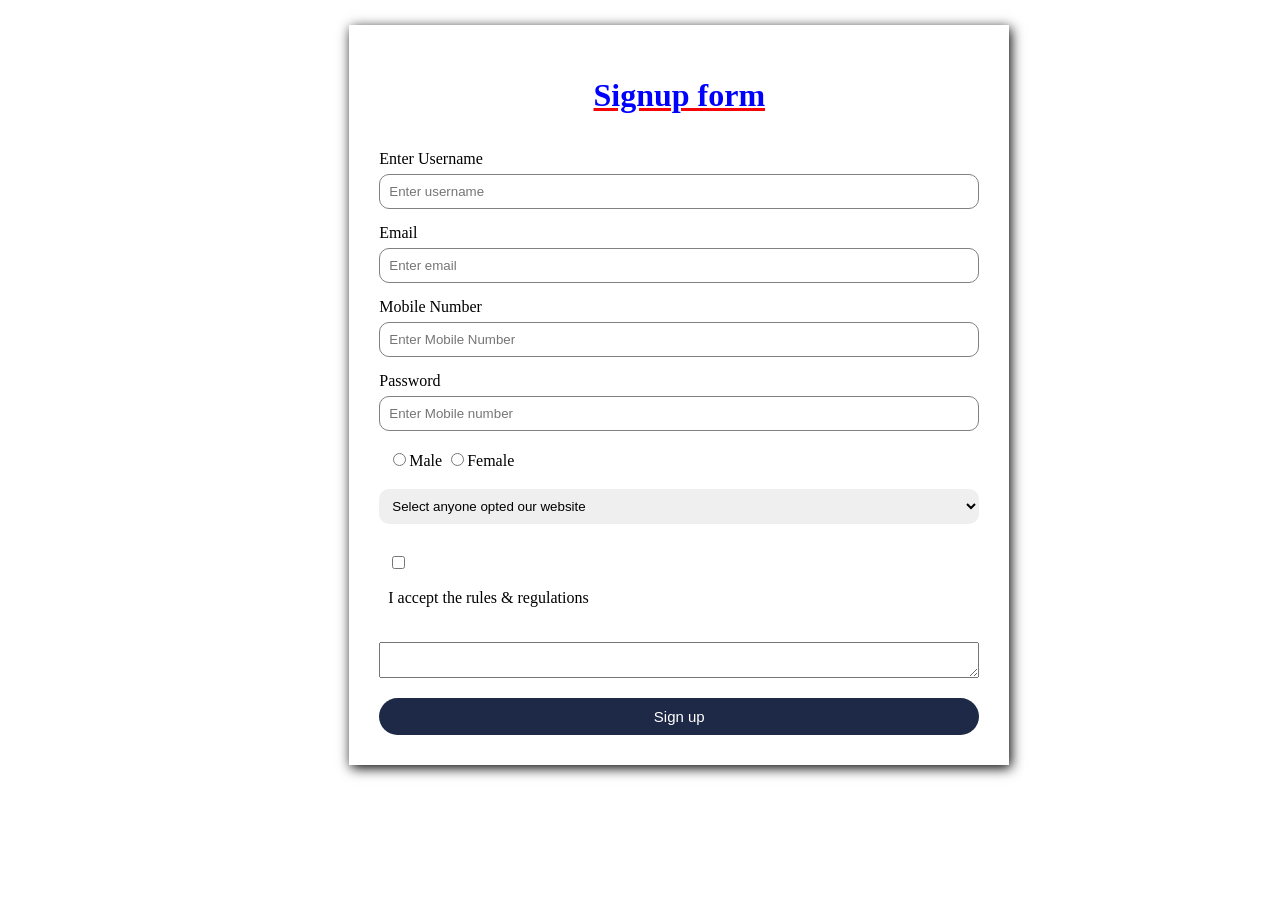
==== signup/index.html.html @ 76d8a573 "Add files via upload" ====
<!DOCTYPE html>
<html lang="en">
<head>
    <meta charset="UTF-8">
    <meta name="viewport" content="width=device-width, initial-scale=1.0"/>
    <title>Signup form</title>
    <link rel="stylesheet" href="signup.css">

</head>
<body>
    <form id="myform">
        <h1 id="signup">Signup form </h1>
        <label>Enter Username</label>
        <input type="text" placeholder="Enter username" required/>
        <label>Email</label>
        <!--nandini@-->
        <input type="email" placeholder="Enter email" required/>
        <label>Mobile Number</label>
        <input type="number" placeholder="Enter Mobile Number" required/>
        <label>Password</label>
        <input type="password" placeholder="Enter Mobile number" required/>
        <div>
            <input type="radio" name="gender" value="male"><span>Male</span>
            <input type="radio" name="gender" value="female"><span>Female</span>
        </div>
        <select>
            <option selected hidden> Select anyone opted our website</option>
            <option value="insta">Instagram</option>
            <option value="fb">Facebook</option>
            <option value="git">Github</option>
            <option value="linkedin">Linkedin</option>
        </select>
        <div>
            <input type="Checkbox"/>
            <p>I accept the rules & regulations</p>
        </div>
        <textarea></textarea>
        <button>Sign up</button>
    </form>
</body>
</html>
---- signup/signup.css ----
{
    font-family: sans-serif;
}



#myform{
    box-shadow: 2px 3px 12px black;
    /* border:3px solid brown; */
    display:flex;
    flex-direction: column;
    width:600px;
    /* background-color:yellow;*/
    margin-left:  27%;
    margin-top: 2%;
    padding: 30px;
}
#signup {
    color:blue;
    text-align:center;
    text-decoration:underline #f40606;
}
#myform label{
    margin-top: 15px;
    margin-bottom: 6px;
}
#myform input {
    padding: 9px;
    border-radius: 10px;
    border: 0.6px solid grey;
}
#myform div {
    padding: 9px;
    margin-top: 10px;
    margin-bottom: 10px;
}
#myform select {
    padding: 9px;
    border-radius: 10px;
    border: 0.6px grey;
    margin-bottom: 10px;
}
#check{
    display: flex;
    flex-direction: row;
}
#myform textarea {
    margin-bottom: 20px;
}
#myform button{
    background-color: #1e2948;
    color: white;
    border: none;
    border-radius: 25px;
    padding: 10px;
    font-size: 15px;
}
#myform button:hover {
    cursor: pointer;
    background-color: gainsboro;
    color: black;
    border: 1px solid black;
}
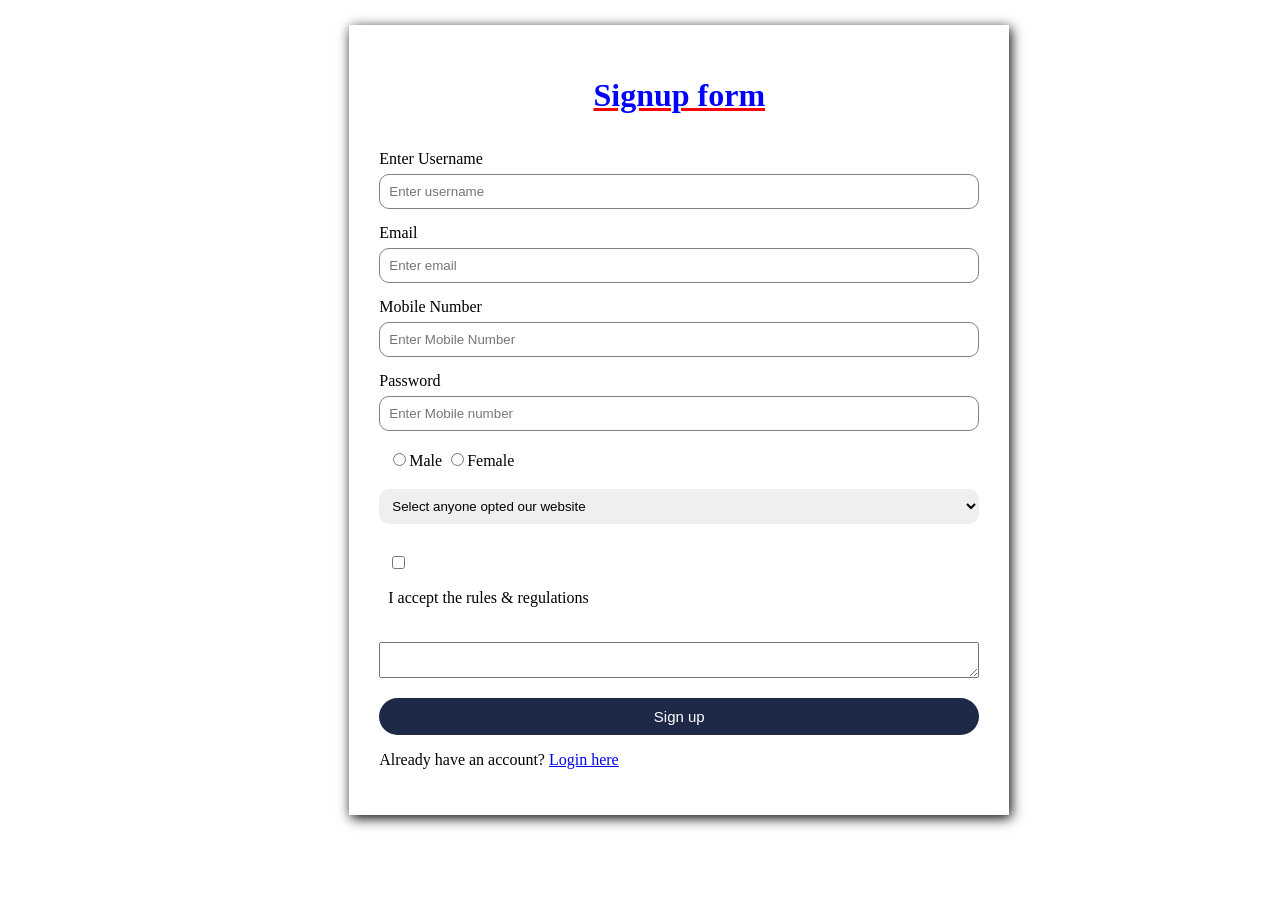
==== commit 08218e93: "Add files via upload" ====
--- a/signup/index.html.html
+++ b/signup/index.html.html
@@ -36,6 +36,7 @@
         </div>
         <textarea></textarea>
         <button>Sign up</button>
+        <p> Already have an account? <a href="login.html">Login here</a></p>
     </form>
 </body>
 </html>
